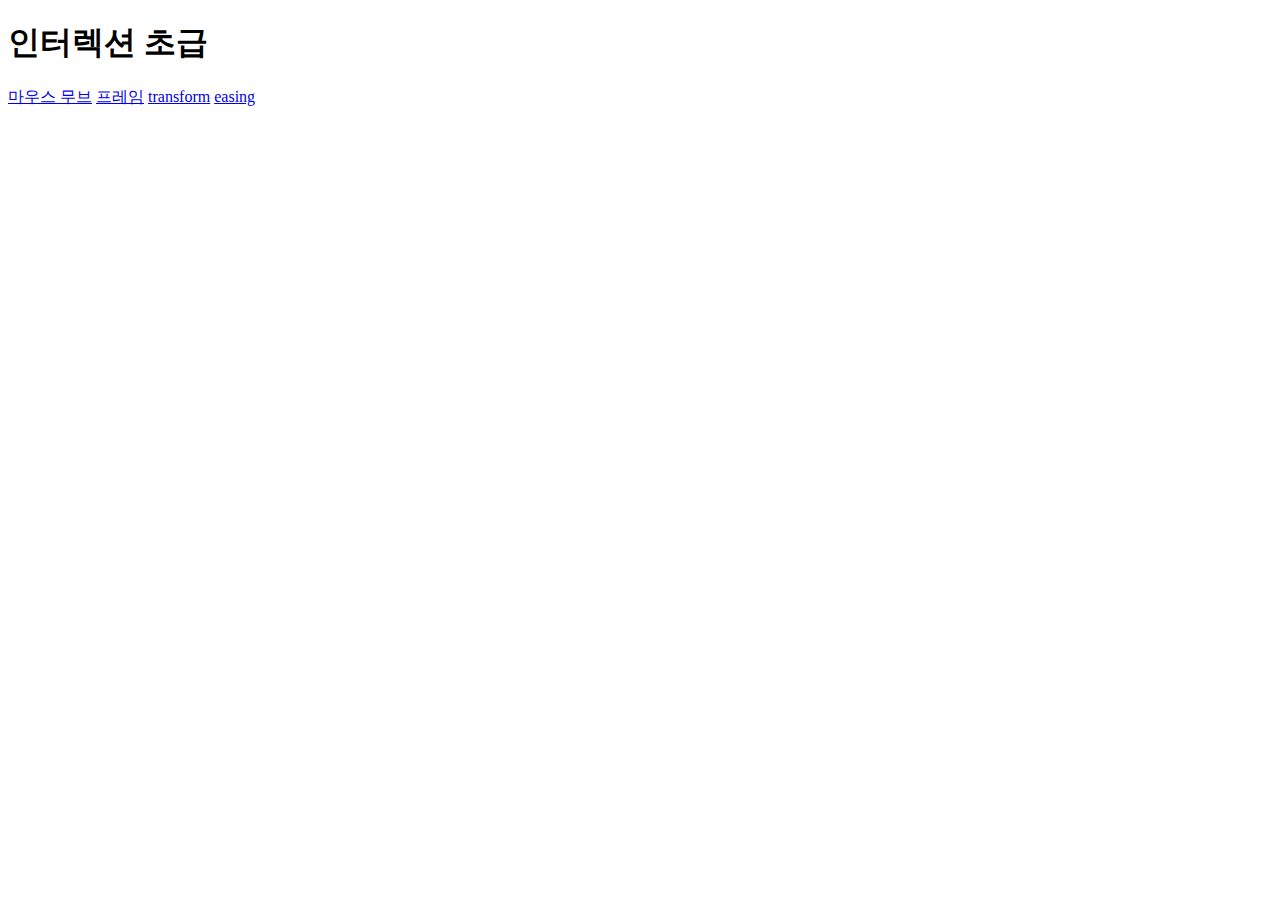
==== index.html @ 30f56b51 "메인화면 추가" ====
<!DOCTYPE html>
<html lang="en">
<head>
    <meta charset="UTF-8">
    <meta http-equiv="X-UA-Compatible" content="IE=edge">
    <meta name="viewport" content="width=device-width, initial-scale=1.0">
    <title>Document</title>
</head>
<body>
    <h1>인터렉션 초급</h1>

    <a href="1. mouse_move.html">마우스 무브</a>
    <a href="2. request_animation_frame.html">프레임</a>
    <a href="3. transform_translate.html">transform</a>
    <a href="4. transition_easing.html">easing</a>
</body>
</html>
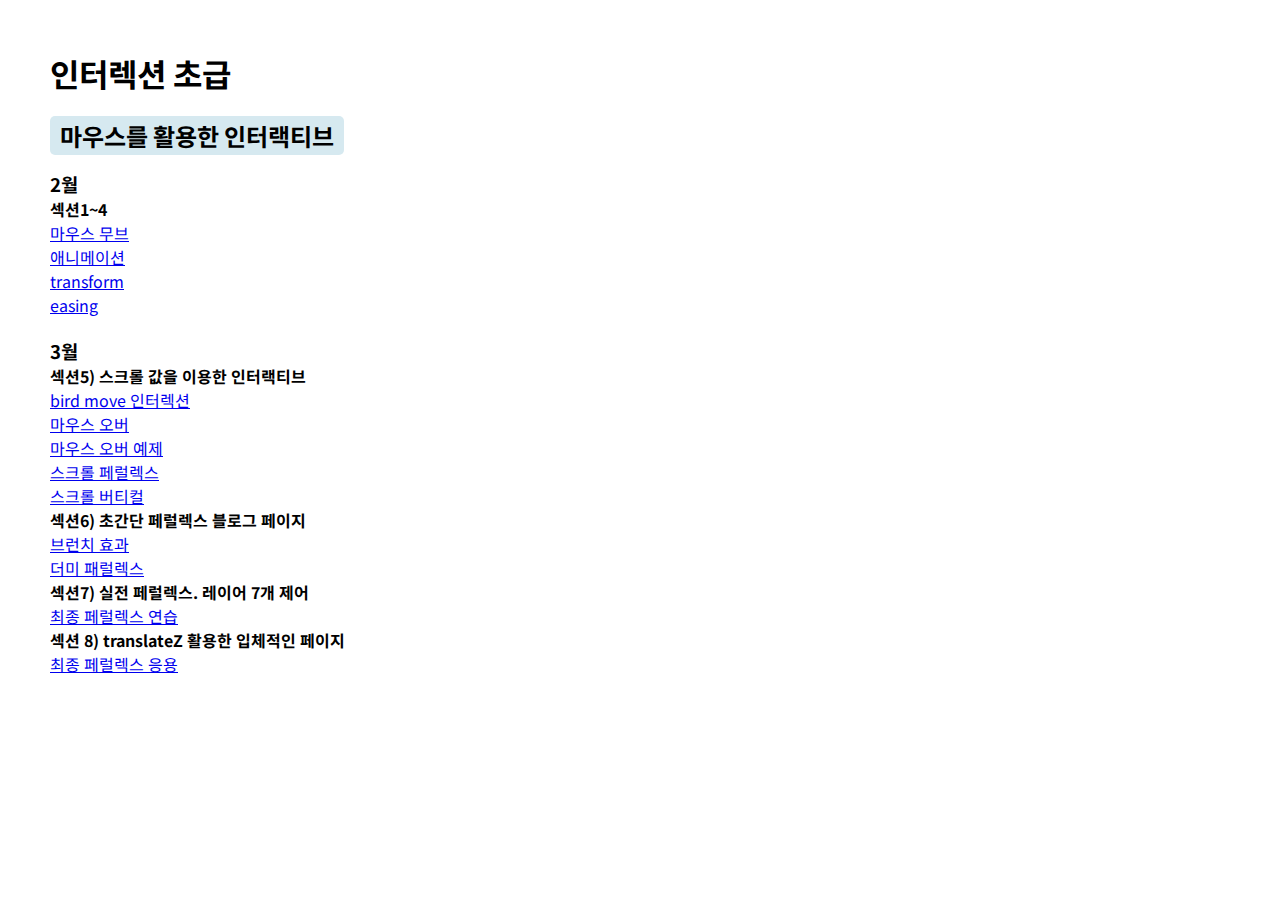
==== commit 8f9a4e64: "인터렉션 추가" ====
--- a/index.html
+++ b/index.html
@@ -5,13 +5,45 @@
     <meta http-equiv="X-UA-Compatible" content="IE=edge">
     <meta name="viewport" content="width=device-width, initial-scale=1.0">
     <title>Document</title>
+    <link rel="stylesheet" href="css/style.css">
 </head>
 <body>
+<div class="box">
     <h1>인터렉션 초급</h1>
+    <h2>마우스를 활용한 인터랙티브</h2>
+    <h3>2월</h3>
+    <h4>섹션1~4</h4>
+    <ul style="margin-bottom: 20px;">
+        <li><a href="mouse/1. mouse_move.html"> 마우스 무브</a></li>
+        <li><a href="mouse/2. request_animation_frame.html">애니메이션</a></li>
+        <li><a href="mouse/3. transform_translate.html">transform</a></li>
+        <li><a href="mouse/4. transition_easing.html">easing</a></li>
+    </ul>
+    <h3>3월</h3>
+    <h4>섹션5) 스크롤 값을 이용한 인터랙티브</h4>
+    <ul>
+        <li><a href="mouse/5. bird_move.html">bird move 인터렉션</a></li>
+        <li><a href="mouse/6. move_ scroll.html">마우스 오버</a></li>
+        <li><a href="mouse/7. move_scroll_ex_html">마우스 오버 예제</a></li>
+        <li><a href="mouse/8. scroll_parallex.html">스크롤 페럴렉스</a></li>
+        <li><a href="mouse/9. scroll_vertical.html">스크롤 버티컬</a></li>
+    </ul>
+    <h4>섹션6) 초간단 페럴렉스 블로그 페이지</h4>
+    <ul>
+        <li><a href="mouse/10. branch.html">브런치 효과</a></li>
+        <li><a href="mouse/11. dummy_parallex.html">더미 패럴렉스</a></li>
+    </ul>
+    <h4>섹션7) 실전 페럴렉스. 레이어 7개 제어</h4>
+    <ul>
+        <li><a href="mouse/12. parallax_practice.html">최종 페럴렉스 연습</a></li>
+    </ul>
+    <h4>섹션 8) translateZ 활용한 입체적인 페이지</h4>
+    <ul>
+        <li><a href="mouse/13. parallax_fanal.html">최종 페럴렉스 응용</a></li>
+    </ul>
 
-    <a href="1. mouse_move.html">마우스 무브</a>
-    <a href="2. request_animation_frame.html">프레임</a>
-    <a href="3. transform_translate.html">transform</a>
-    <a href="4. transition_easing.html">easing</a>
+
+
+</div>
 </body>
 </html>--- a/css/style.css
+++ b/css/style.css
@@ -0,0 +1,26 @@
+@import url("https://fonts.googleapis.com/css2?family=Noto+Sans+KR:wght@100;300;400;500;700&display=swap");
+
+* {
+    margin: 0;
+    padding: 0;
+    font-family: "Noto Sans KR", sans-serif;
+}
+ul,
+li,
+ol {
+    list-style: none;
+}
+.box {
+    padding: 50px;
+}
+
+h1 {
+    margin-bottom: 20px;
+}
+h2 {
+    margin-bottom: 15px;
+    background: rgb(214, 233, 240);
+    display: inline-block;
+    padding: 2px 10px;
+    border-radius: 5px;
+}
